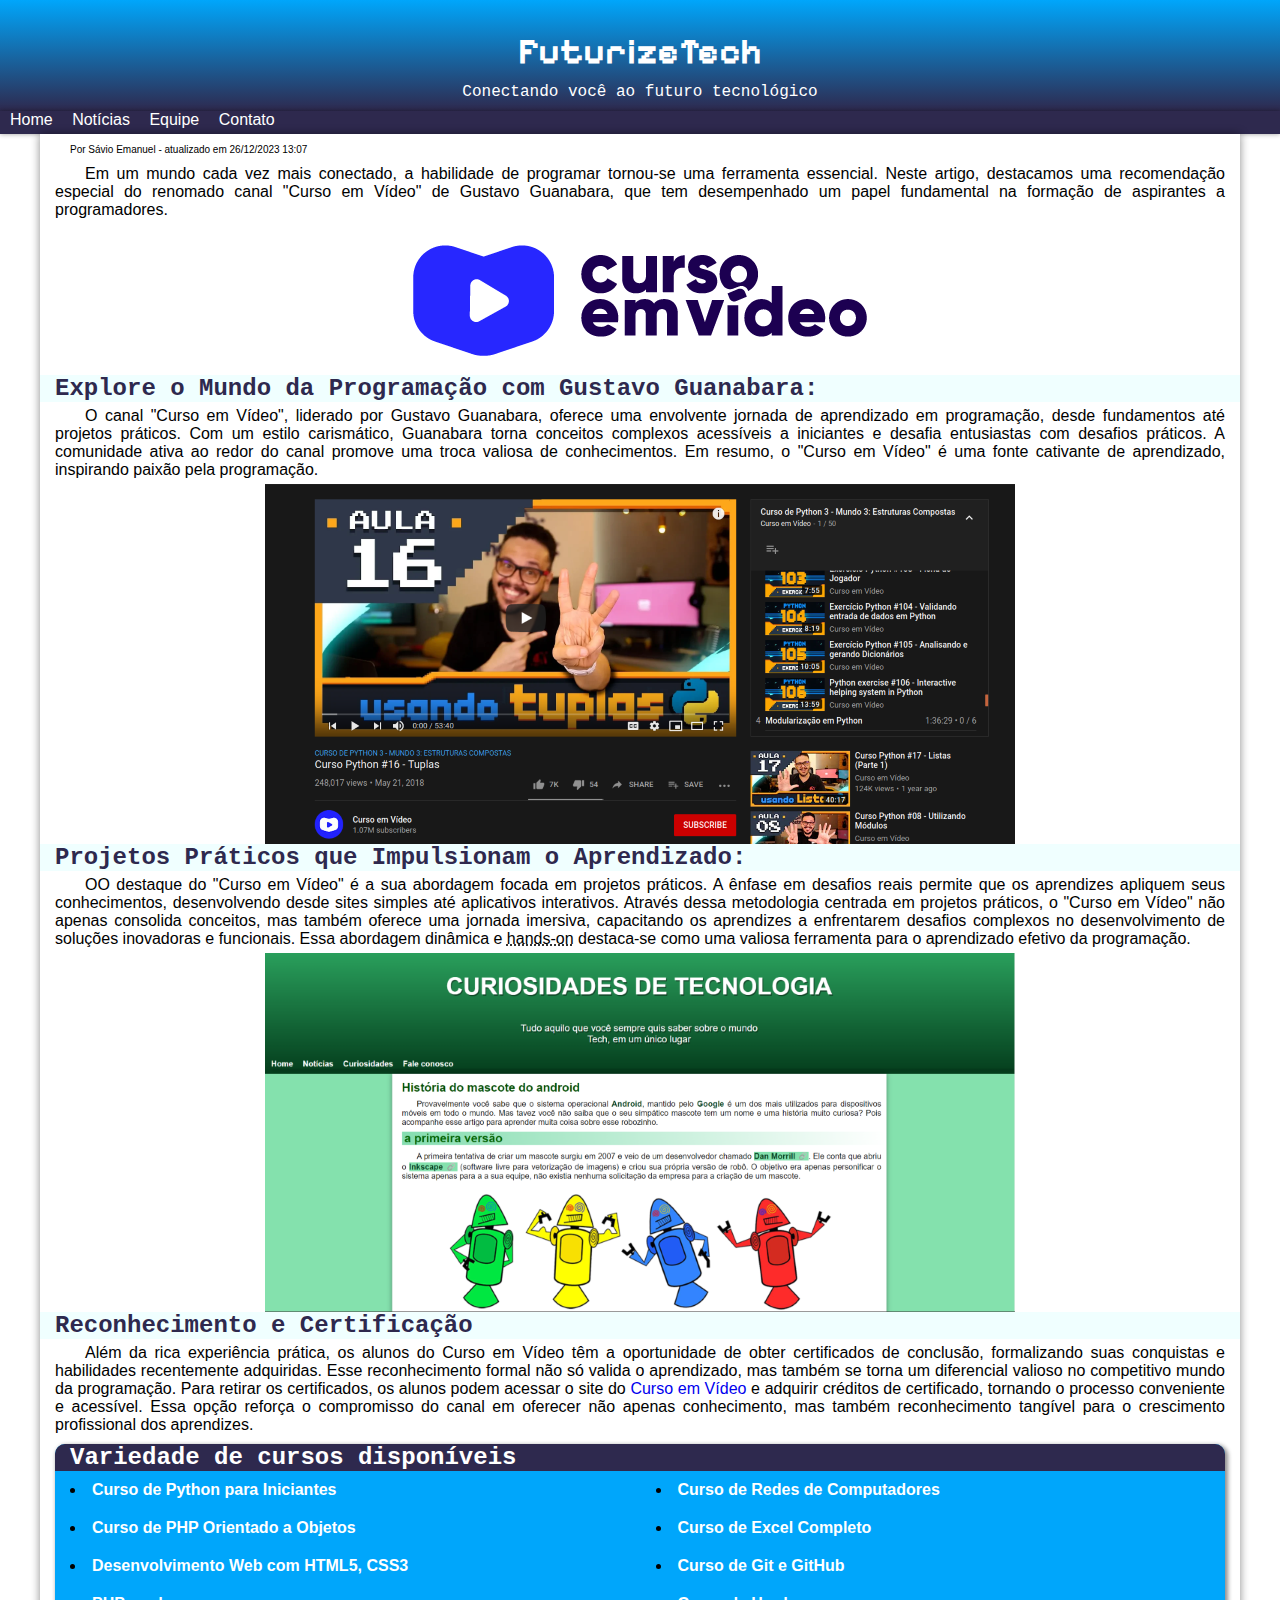
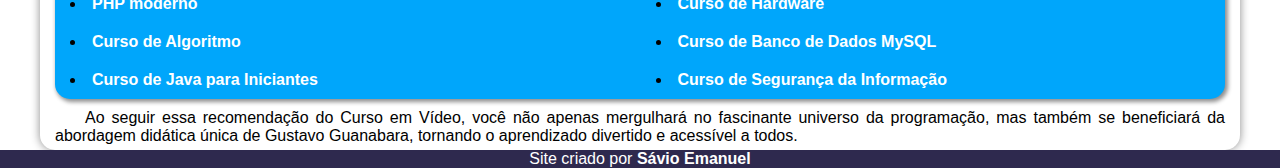
==== pages/futurize/index.html @ ec31333f "futurize commit" ====
<!DOCTYPE html>
<html lang="pt-br">
<head>
    <meta charset="UTF-8">
    <meta name="viewport" content="width=device-width, initial-scale=1.0">
    <title>FuturizeTech</title>
    <link rel="stylesheet" href="style.css">
    <link rel="shortcut icon" href="favicon.ico" type="image/x-icon">
</head>
<body>
    <header>
        <h1>FuturizeTech</h1>
        <p>
            Conectando você ao futuro tecnológico
        </p>
    </header>
    <nav>
        <a href="#">Home</a>
        <a href="#">Notícias</a>
        <a href="#">Equipe</a>
        <a href="#">Contato</a>
    </nav>
    <main>
        <article>
            <p id="autor">Por Sávio Emanuel - atualizado em 26/12/2023 13:07</p>
            <p>Em um mundo cada vez mais conectado, a habilidade de programar tornou-se uma ferramenta essencial. Neste artigo, destacamos uma recomendação especial do renomado canal "Curso em Vídeo" de Gustavo Guanabara, que tem desempenhado um papel fundamental na formação de aspirantes a programadores.</p>
            <picture>
                <source media="(max-width: 758px)" srcset="imagens/cursoemvideo-logo-mini.png">
                <img src="imagens/cursoemvideo-logo.png" alt="">
            </picture>
            <h2>Explore o Mundo da Programação com Gustavo Guanabara:</h2>
            <p>
                O canal "Curso em Vídeo", liderado por Gustavo Guanabara, oferece uma envolvente jornada de aprendizado em programação, desde fundamentos até projetos práticos. Com um estilo carismático, Guanabara torna conceitos complexos acessíveis a iniciantes e desafia entusiastas com desafios práticos. A comunidade ativa ao redor do canal promove uma troca valiosa de conhecimentos. Em resumo, o "Curso em Vídeo" é uma fonte cativante de aprendizado, inspirando paixão pela programação.</p>
            <picture>
                <source media="(max-width: 768px)" srcset="imagens/45f80480-6b27-11ea-95be-6cfd2f78ab30-mini.png">
                <img src="imagens/45f80480-6b27-11ea-95be-6cfd2f78ab30.png" alt="">
            </picture>
            <h2> Projetos Práticos que Impulsionam o Aprendizado:</h2>
            <p>OO destaque do "Curso em Vídeo" é a sua abordagem focada em projetos práticos. A ênfase em desafios reais permite que os aprendizes apliquem seus conhecimentos, desenvolvendo desde sites simples até aplicativos interativos. Através dessa metodologia centrada em projetos práticos, o "Curso em Vídeo" não apenas consolida conceitos, mas também oferece uma jornada imersiva, capacitando os aprendizes a enfrentarem desafios complexos no desenvolvimento de soluções inovadoras e funcionais. Essa abordagem dinâmica e <abbr title="Mãos à obra">hands-on</abbr> destaca-se como uma valiosa ferramenta para o aprendizado efetivo da programação.
            </p>
            <picture>
                <source media="(max-width: 768px)" srcset="imagens/projeto-mini.png">
                <source media="(max-width: 630px)" srcset="imagens/projeto-mini.png">
                <img src="imagens/projeto.png" alt="">
            </picture>
            <h2> Reconhecimento e Certificação</h2>
            <p>Além da rica experiência prática, os alunos do Curso em Vídeo têm a oportunidade de obter certificados de conclusão, formalizando suas conquistas e habilidades recentemente adquiridas. Esse reconhecimento formal não só valida o aprendizado, mas também se torna um diferencial valioso no competitivo mundo da programação. Para retirar os certificados, os alunos podem acessar o site do <a class="externo" href="https://cursoemvideo.com" target="_blank">Curso em Vídeo</a> e adquirir créditos de certificado, tornando o processo conveniente e acessível. Essa opção reforça o compromisso do canal em oferecer não apenas conhecimento, mas também reconhecimento tangível para o crescimento profissional dos aprendizes.    
            </p>
            <aside>
                <h2>Variedade de cursos disponíveis</h2>
                <p>
                    <ul>
                        <li><a class="externo" href="https://youtube.com/playlist?list=PLHz_AreHm4dlKP6QQCekuIPky1CiwmdI6&si=7mSxAWqMMSG-KfAj" target="_blank">Curso de Python para Iniciantes</a></li>
                        <li><a class="externo" href="https://youtube.com/playlist?list=PLHz_AreHm4dmGuLII3tsvryMMD7VgcT7x&si=MXPEi3gLX-INkO0S" target="_blank">Curso de PHP Orientado a Objetos</a></li>
                        <li><a class="externo" href="https://youtube.com/playlist?list=PLHz_AreHm4dkZ9-atkcmcBaMZdmLHft8n&si=VmOxewnp7xftbPBe" target="_blank">Desenvolvimento Web com HTML5, CSS3</a></li>
                        <li><a class="externo" href="https://youtube.com/playlist?list=PLHz_AreHm4dlFPrCXCmd5g92860x_Pbr_&si=lvnsKl8ynGHZCXTb" target="_blank">PHP moderno</a></li>
                        <li><a class="externo" href="https://youtube.com/playlist?list=PLHz_AreHm4dmSj0MHol_aoNYCSGFqvfXV&si=Nepda1dg0aaVvFGv" target="_blank">Curso de Algoritmo</a></li>
                        <li><a class="externk" href="https://youtube.com/playlist?list=PLHz_AreHm4dkI2ZdjTwZA4mPMxWTfNSpR&si=JRL_2gutEY4ln3ys" target="_blank">Curso de Java para Iniciantes</a></li>
                        <li><a class="externk" href="https://youtube.com/playlist?list=PLHz_AreHm4dkd4lr9G0Up-W-YaHYdTDuP&si=OJTleBOnCQ6G5uCM" target="_blank">Curso de Redes de Computadores</a></li>
                        <li><a class="externk" href="https://youtube.com/playlist?list=PLHz_AreHm4dkRZoc0-i4sQeot_62qKi4a&si=EEJfKvUjzL--hi-1" target="_blank">Curso de Excel Completo</a></li>
                        <li><a class="externk" href="https://youtube.com/playlist?list=PLHz_AreHm4dm7ZULPAmadvNhH6vk9oNZA&si=C1OvNMS3MyRy8AyC" target="_blank">Curso de Git e GitHub</a></li>
                        <li><a class="externk" href="https://youtube.com/playlist?list=PLHz_AreHm4dn1JHgN9wpbIUhzZmycYQXW&si=3oO2SIHsokHk3qrE" target="_blank">Curso de Hardware</a></li>
                        <li><a class="externk" href="https://youtube.com/playlist?list=PLHz_AreHm4dkBs-795Dsgvau_ekxg8g1r&si=UKXwfYhfEFLQ6g6I" target="_blank">Curso de Banco de Dados MySQL</a></li>
                        <li><a class="externk" href="https://youtube.com/playlist?list=PLHz_AreHm4dlaTyjolzCFC6IjLzO8O0XV&si=JZUP6HJqLy2UnWdU" target="_blank">Curso de Segurança da Informação</a></li>
                    </ul>
                </p>
            </aside>
            <p>
                Ao seguir essa recomendação do Curso em Vídeo, você não apenas mergulhará no fascinante universo da programação, mas também se beneficiará da abordagem didática única de Gustavo Guanabara, tornando o aprendizado divertido e acessível a todos.</p>
        </article>
    </main>
    <footer>
        Site criado por <a href="https://github.com/savioemanuelf">Sávio Emanuel</a>
    </footer>
</body>
</html>
---- pages/futurize/style.css ----
@charset "UTF-8";
@import url('https://fonts.googleapis.com/css2?family=Pixelify+Sans&display=swap');

* {
    padding: 0px;
    margin: 0px;
    font-family: Arial, Helvetica, sans-serif;
}

body {
    background-color: white;
}

a {
    text-decoration: none;
}

header {
    background-image: linear-gradient(to top, #2E294E, #00A6FB);
    color: white;
    text-align: center;
    padding-bottom: 10px;
    padding-top: 10px;
}

header > h1{
    font-size: 36px;
    font-family: 'Pixelify Sans';
    padding-bottom: 10px;
    padding-top: 20px;
}

header > p {
    font-family: 'Courier New', Courier, monospace;
}

nav {
    background-color: #2E294E;
    padding-bottom: 5px;    
    padding-left: 10px;
    box-shadow: 0px 0px 5px rgba(0, 0, 0, 0.384);
}

nav > a {
    color: white;
    padding-right: 15px;
}

nav > a:hover {
    font-weight: bolder;
    background-color: white;
    color: #2E294E;
    padding: 8px;
    transition: 0.3s;
}

#autor {
    font-size: 10px;
    text-align: left;
    padding-left: 0px;
    padding-top: 10px;
}

article {
    background-color: white;
    max-width: 1200px;
    margin: auto;
    border-radius: 0px 0px 15px 15px;
    box-shadow: 0px 0px 10px rgba(0, 0, 0, 0.464);
}

article > h2 {
    color: #2E294E;
    background-color: azure;
    font-weight: bolder;
    font-family: 'Courier New', Courier, monospace;
    padding-left: 15px;
}

article > p {
    text-indent: 30px;
    text-align: justify;
    padding: 5px 15px 5px 15px;
}


aside {
    background-color: #00A6FB;
    border-radius: 10px 10px 15px 15px;
    margin: 5px 15px 5px 15px;
    box-shadow: 2px 2px 4px 1px rgba(0, 0, 0, 0.444);   
}

aside > h2{
    color: white;
    padding-left: 15px;
    background-color: #2E294E;
    border-radius: 10px 10px 0px 0px;
    font-weight: bolder;
    font-family: 'Courier New', Courier, monospace;
}
aside > ul {
    columns: 2;
    list-style: inside;
    padding-left: 15px;
    
}

aside > ul > li{
    padding-top: 10px;
    padding-bottom: 10px;
}

aside > ul > li > a{
    color: white;
    font-weight: bold;
}

aside > ul > li > a:hover{
    text-decoration: underline;

}

img {
    display: block;
    margin: auto;
}

footer {
    text-align: center;
    background-color: #2E294E;
    color: white;
    box-shadow: 0px 0px 5px rrgba(0, 0, 0, 0.434)
}

footer > a{
    color: white;
    font-weight: bolder;
}

footer > a:hover{
    text-decoration: underline;
}
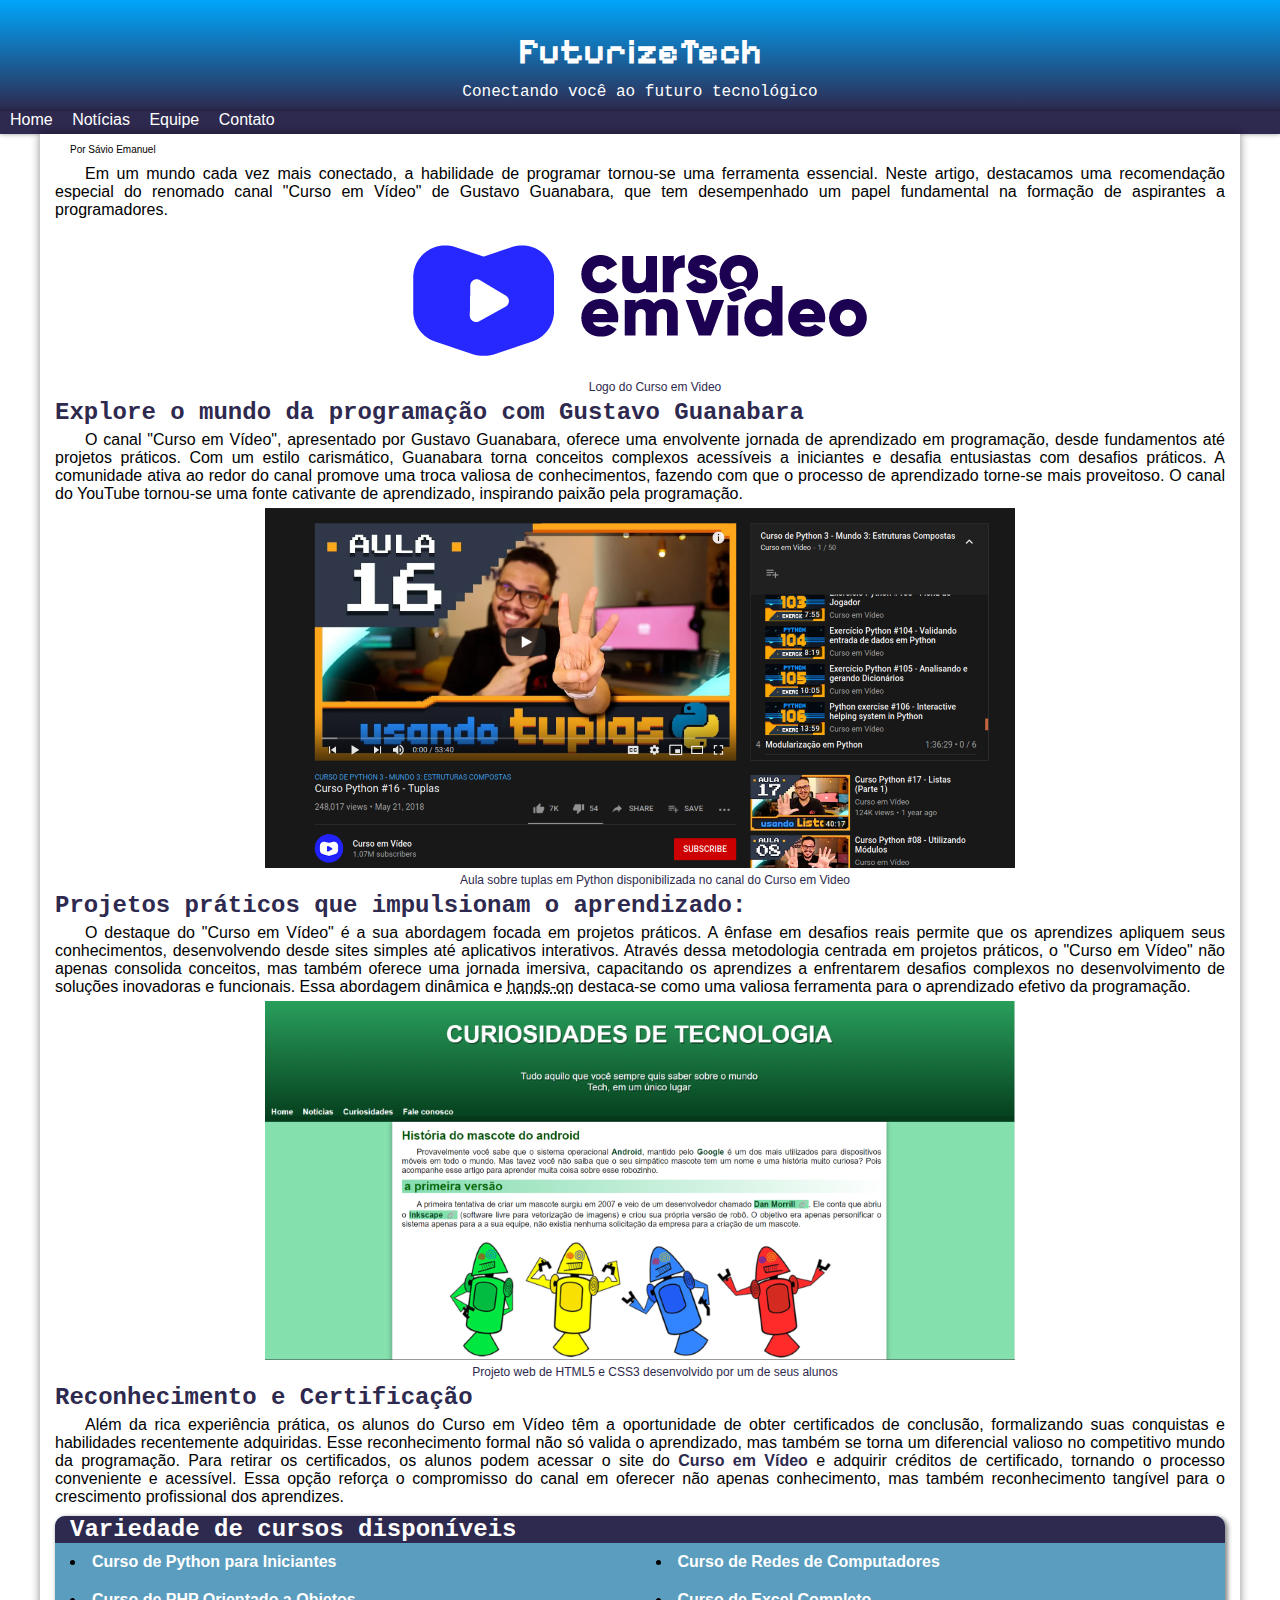
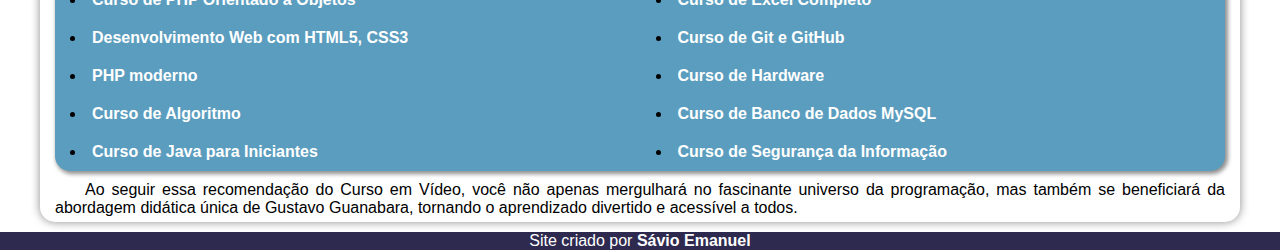
==== commit ea284734: "improvement" ====
--- a/pages/futurize/index.html
+++ b/pages/futurize/index.html
@@ -5,7 +5,7 @@
     <meta name="viewport" content="width=device-width, initial-scale=1.0">
     <title>FuturizeTech</title>
     <link rel="stylesheet" href="style.css">
-    <link rel="shortcut icon" href="favicon.ico" type="image/x-icon">
+    <link rel="shortcut icon" href="imagens/favicon.png" type="image/x-icon">
 </head>
 <body>
     <header>
@@ -22,27 +22,30 @@
     </nav>
     <main>
         <article>
-            <p id="autor">Por Sávio Emanuel - atualizado em 26/12/2023 13:07</p>
+            <p id="autor">Por Sávio Emanuel</p>
             <p>Em um mundo cada vez mais conectado, a habilidade de programar tornou-se uma ferramenta essencial. Neste artigo, destacamos uma recomendação especial do renomado canal "Curso em Vídeo" de Gustavo Guanabara, que tem desempenhado um papel fundamental na formação de aspirantes a programadores.</p>
             <picture>
                 <source media="(max-width: 758px)" srcset="imagens/cursoemvideo-logo-mini.png">
-                <img src="imagens/cursoemvideo-logo.png" alt="">
+                <img src="imagens/cursoemvideo-logo.png" alt="Logo do Curso em Video">
             </picture>
-            <h2>Explore o Mundo da Programação com Gustavo Guanabara:</h2>
+            <p class="legenda">Logo do Curso em Video</p>
+            <h2>Explore o mundo da programação com Gustavo Guanabara</h2>
             <p>
-                O canal "Curso em Vídeo", liderado por Gustavo Guanabara, oferece uma envolvente jornada de aprendizado em programação, desde fundamentos até projetos práticos. Com um estilo carismático, Guanabara torna conceitos complexos acessíveis a iniciantes e desafia entusiastas com desafios práticos. A comunidade ativa ao redor do canal promove uma troca valiosa de conhecimentos. Em resumo, o "Curso em Vídeo" é uma fonte cativante de aprendizado, inspirando paixão pela programação.</p>
+                O canal "Curso em Vídeo", apresentado por Gustavo Guanabara, oferece uma envolvente jornada de aprendizado em programação, desde fundamentos até projetos práticos. Com um estilo carismático, Guanabara torna conceitos complexos acessíveis a iniciantes e desafia entusiastas com desafios práticos. A comunidade ativa ao redor do canal promove uma troca valiosa de conhecimentos, fazendo com que o processo de aprendizado torne-se mais proveitoso. O canal do YouTube tornou-se uma fonte cativante de aprendizado, inspirando paixão pela programação.</p>
             <picture>
                 <source media="(max-width: 768px)" srcset="imagens/45f80480-6b27-11ea-95be-6cfd2f78ab30-mini.png">
-                <img src="imagens/45f80480-6b27-11ea-95be-6cfd2f78ab30.png" alt="">
+                <img src="imagens/45f80480-6b27-11ea-95be-6cfd2f78ab30.png" alt="Uma de suas aulas no YouTube">
             </picture>
-            <h2> Projetos Práticos que Impulsionam o Aprendizado:</h2>
-            <p>OO destaque do "Curso em Vídeo" é a sua abordagem focada em projetos práticos. A ênfase em desafios reais permite que os aprendizes apliquem seus conhecimentos, desenvolvendo desde sites simples até aplicativos interativos. Através dessa metodologia centrada em projetos práticos, o "Curso em Vídeo" não apenas consolida conceitos, mas também oferece uma jornada imersiva, capacitando os aprendizes a enfrentarem desafios complexos no desenvolvimento de soluções inovadoras e funcionais. Essa abordagem dinâmica e <abbr title="Mãos à obra">hands-on</abbr> destaca-se como uma valiosa ferramenta para o aprendizado efetivo da programação.
+            <p class="legenda">Aula sobre tuplas em Python disponibilizada no canal do Curso em Video</p>
+            <h2> Projetos práticos que impulsionam o aprendizado:</h2>
+            <p>O destaque do "Curso em Vídeo" é a sua abordagem focada em projetos práticos. A ênfase em desafios reais permite que os aprendizes apliquem seus conhecimentos, desenvolvendo desde sites simples até aplicativos interativos. Através dessa metodologia centrada em projetos práticos, o "Curso em Vídeo" não apenas consolida conceitos, mas também oferece uma jornada imersiva, capacitando os aprendizes a enfrentarem desafios complexos no desenvolvimento de soluções inovadoras e funcionais. Essa abordagem dinâmica e <abbr title="Mãos à obra">hands-on</abbr> destaca-se como uma valiosa ferramenta para o aprendizado efetivo da programação.
             </p>
             <picture>
                 <source media="(max-width: 768px)" srcset="imagens/projeto-mini.png">
                 <source media="(max-width: 630px)" srcset="imagens/projeto-mini.png">
-                <img src="imagens/projeto.png" alt="">
+                <img src="imagens/projeto.png" alt="Projeto criado por um dos alunos do Gustavo Guanabara">
             </picture>
+            <p class="legenda">Projeto web de HTML5 e CSS3 desenvolvido por um de seus alunos</p>
             <h2> Reconhecimento e Certificação</h2>
             <p>Além da rica experiência prática, os alunos do Curso em Vídeo têm a oportunidade de obter certificados de conclusão, formalizando suas conquistas e habilidades recentemente adquiridas. Esse reconhecimento formal não só valida o aprendizado, mas também se torna um diferencial valioso no competitivo mundo da programação. Para retirar os certificados, os alunos podem acessar o site do <a class="externo" href="https://cursoemvideo.com" target="_blank">Curso em Vídeo</a> e adquirir créditos de certificado, tornando o processo conveniente e acessível. Essa opção reforça o compromisso do canal em oferecer não apenas conhecimento, mas também reconhecimento tangível para o crescimento profissional dos aprendizes.    
             </p>
--- a/pages/futurize/style.css
+++ b/pages/futurize/style.css
@@ -71,7 +71,6 @@
 
 article > h2 {
     color: #2E294E;
-    background-color: azure;
     font-weight: bolder;
     font-family: 'Courier New', Courier, monospace;
     padding-left: 15px;
@@ -83,9 +82,13 @@
     padding: 5px 15px 5px 15px;
 }
 
+article > p > a {
+    color: #2E294E;
+    font-weight: bolder;
+}
 
 aside {
-    background-color: #00A6FB;
+    background-color: #5b9dbe;
     border-radius: 10px 10px 15px 15px;
     margin: 5px 15px 5px 15px;
     box-shadow: 2px 2px 4px 1px rgba(0, 0, 0, 0.444);   
@@ -117,8 +120,8 @@
 }
 
 aside > ul > li > a:hover{
+    color: #2E294E;
     text-decoration: underline;
-
 }
 
 img {
@@ -127,6 +130,7 @@
 }
 
 footer {
+    margin-top: 10px;
     text-align: center;
     background-color: #2E294E;
     color: white;
@@ -140,4 +144,10 @@
 
 footer > a:hover{
     text-decoration: underline;
+}
+
+.legenda {
+    color: #2E294E;
+    font-size: 12px;
+    text-align: center;
 }